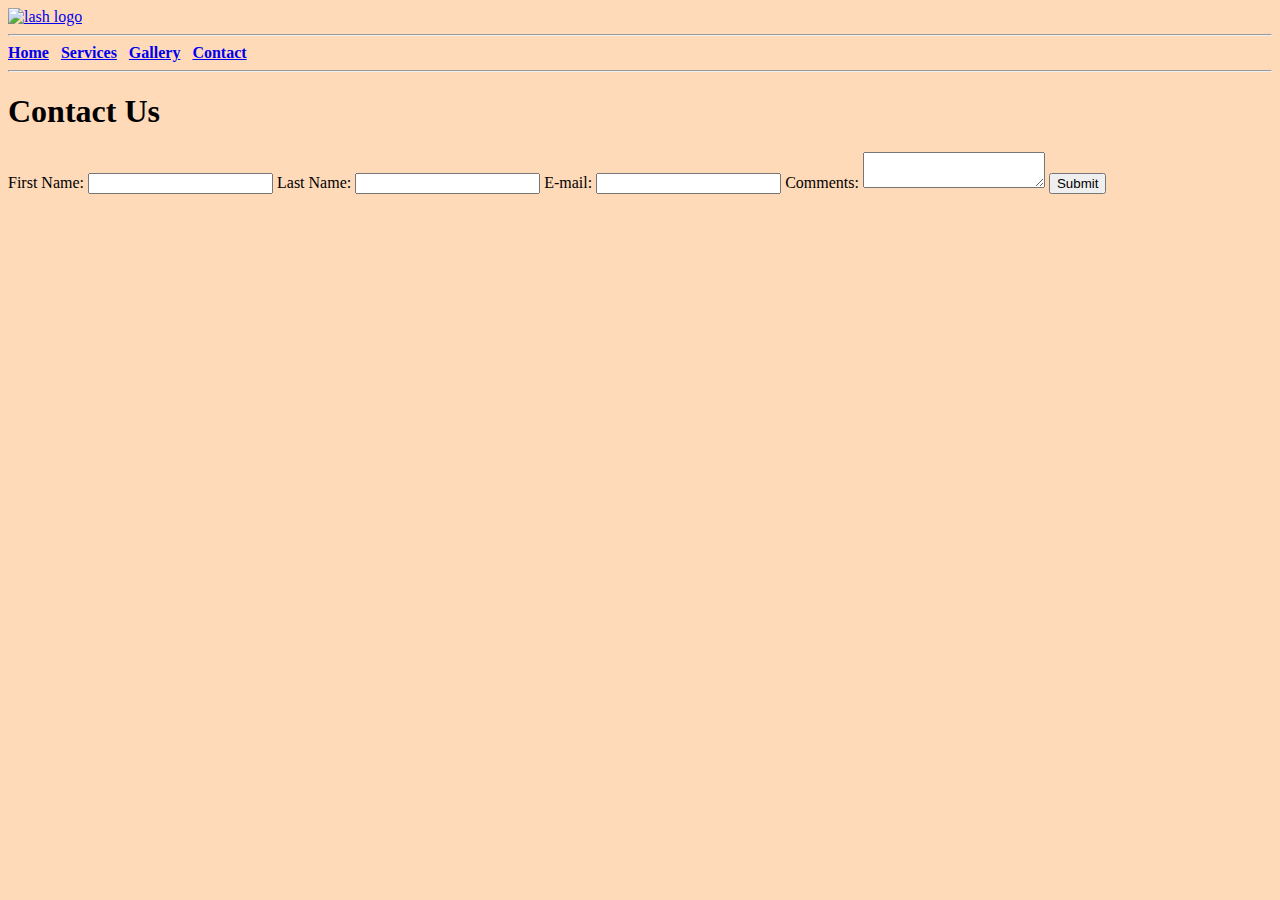
==== contact.html @ bf0013af "first" ====
<!DOCTYPE html>
<html lang="en">
<head>
    <meta charset="utf-8">
    <title>Final Project</title>
    <link rel="stylesheet" href="style.css">
    <link rel="preconnect" href="https://fonts.googleapis.com">
    <link rel="preconnect" href="https://fonts.gstatic.com" crossorigin>
    <link href="https://fonts.googleapis.com/css2?family=Dongle:wght@300&family=Poppins:wght@300;500&display=swap" rel="stylesheet">
    </head>
    <body class="body">
        <header class="contactheader">
        <a href="home.html"><img src="img/logoeye.pdf" alt= "lash logo" width="100" height="auto"></a>
        </header>
        <nav>
            <hr>
            <div class="navbar">
              <b><a href="home.html">Home</a> &nbsp; <a href="services.html">Services</a> &nbsp; <a
                  href="gallery.html">Gallery</a> &nbsp; <a href="Contact.html">Contact</a></b>
              </div>
            <hr>
          </nav>
          <section class="contactform">
              <h1>Contact Us</h1>
              <form>
                <label for="firstName">First Name:</label>
                <input type="text" name="firstName" id="firstName">
                <label for="lastName">Last Name:</label>
                <input type="text" name="lastName" id="lastName">
                <label for="Email">E-mail:</label>
                <input type="text" name="myEmail" id="myEmail">
                <label for="myComments">Comments:</label>
                <textarea name="myComments" id="myComments"
                  rows="2" cols="20"></textarea>
                <input type="submit" value="Submit">
               </form>
          </section>














</body>
---- style.css ----
.homeheader{

}
.navbar{

}
.about{
    width: 100%;
    padding: 78px 0px;
    z-index: 1000;

}
.aboutme{
    width: 550px;
    height: 100%;
    justify-content: center;
    position: absolute;
    left: 0;
}
.about .aboutme h2{
    text-align: center;
    margin-top: 20px;
    font-size: 40px;
    font-family: 'Poppins', sans-serif;
}
.about .aboutme p{
    text-align: left;
    font-size: 18px;
    font-family: 'Poppins', sans-serif;
    line-height: 1.8;
    padding-left: 100px;
}
.photos{
   
    float:right;
    clear:right;
    margin-left:20px;
    padding-right: 100px;
    
}
.gallery{
    padding: 50px 100px 0px;
}
.column{
    width: 33.33%;
    min-height: 250px;
    float: left;
}
.wrapper{
    margin: 30px;
    box-shadow: rgb(38, 57, 77) 0px 20px 30px -10px;
}
.wrapper img{
    width: 100%;
}
.body{
    background-color: peachpuff;
}
.testimonials{
    padding: 0 60px;
    margin: 50px auto;
    width: 1300px;
    position: relative;
    bottom: 0;
    top: 600px;
    z-index: 500;
  

}
.testimonials h2{
    font-size: 40px;
    font-weight: 700;
    text-align: right;
    position: relative;
    margin-bottom: 0px;
    padding-bottom: 15px;
}
.testimonials h2::after{
    content: "";
    position: absolute;
    height: 3px;
    width: 170px;
    bottom: 0;
    left: 50%;
    justify-content: space-around;
}
.content{
    display: flex;
    justify-content: space-between;
    text-align: center;
    margin-top: 100px;
}
.card{
    padding: 60px;
}
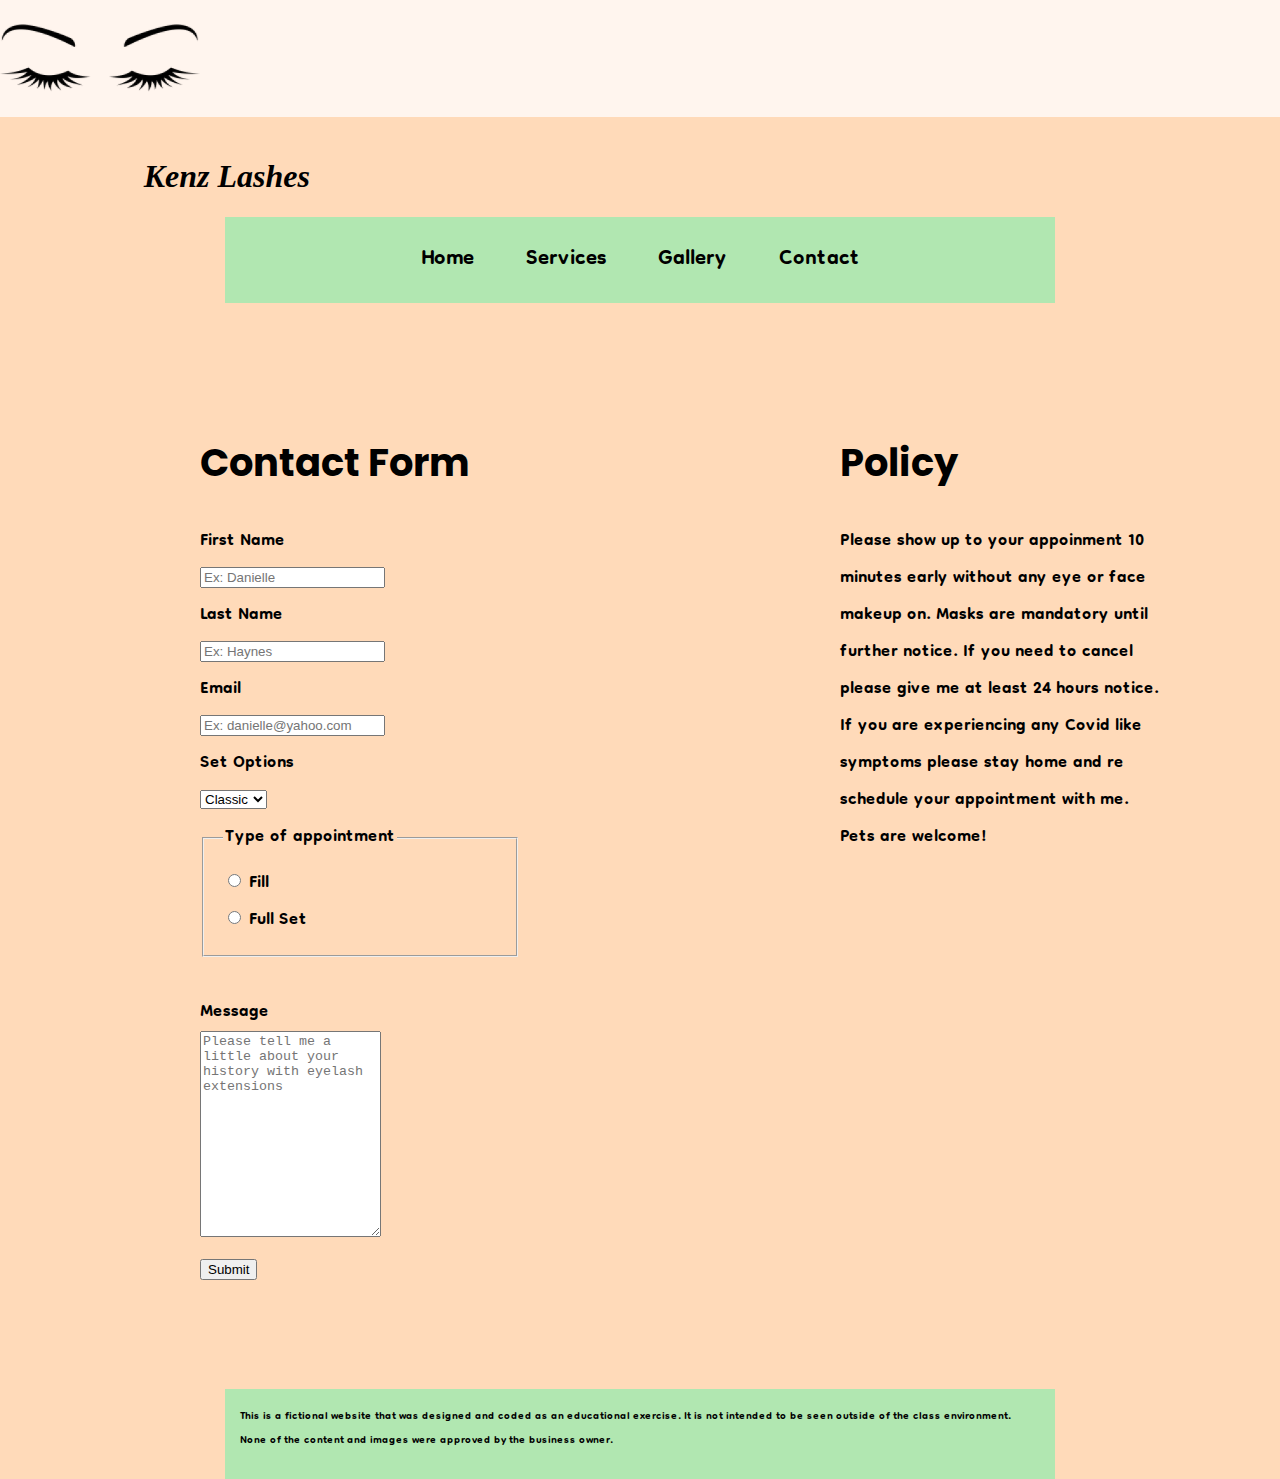
==== commit 7ae1bbcb: "update" ====
--- a/contact.html
+++ b/contact.html
@@ -7,46 +7,61 @@
     <link rel="preconnect" href="https://fonts.googleapis.com">
     <link rel="preconnect" href="https://fonts.gstatic.com" crossorigin>
     <link href="https://fonts.googleapis.com/css2?family=Dongle:wght@300&family=Poppins:wght@300;500&display=swap" rel="stylesheet">
-    </head>
+  </head>
     <body class="body">
-        <header class="contactheader">
-        <a href="home.html"><img src="img/logoeye.pdf" alt= "lash logo" width="100" height="auto"></a>
+        <header class="header">
+        <a href="index.html"><img src="img/logoeye.png" alt= "lash logo" width="200" height="auto"></a>
+        <h1>Kenz Lashes</h1>
         </header>
         <nav>
-            <hr>
             <div class="navbar">
-              <b><a href="home.html">Home</a> &nbsp; <a href="services.html">Services</a> &nbsp; <a
-                  href="gallery.html">Gallery</a> &nbsp; <a href="Contact.html">Contact</a></b>
+              <b><a href="index.html">Home</a> &nbsp; <a href="services.html">Services</a> &nbsp; <a
+                  href="gallery.html">Gallery</a> &nbsp; <a href="contact.html">Contact</a></b>
               </div>
-            <hr>
           </nav>
-          <section class="contactform">
-              <h1>Contact Us</h1>
-              <form>
-                <label for="firstName">First Name:</label>
-                <input type="text" name="firstName" id="firstName">
-                <label for="lastName">Last Name:</label>
-                <input type="text" name="lastName" id="lastName">
-                <label for="Email">E-mail:</label>
-                <input type="text" name="myEmail" id="myEmail">
-                <label for="myComments">Comments:</label>
-                <textarea name="myComments" id="myComments"
-                  rows="2" cols="20"></textarea>
+          <div class="container">
+          <div class="contactform">
+            <h2>Contact Form</h2>
+            <form>
+              <label for="fname">First Name<br></label>
+              <input type="text" id="fname" name="firstname" placeholder="Ex: Danielle">
+          <br>
+              <label for="lname">Last Name<br></label>
+              <input type="text" id="lname" name="lastname" placeholder="Ex: Haynes">
+          <br>
+              <label for="email">Email <br><span class="label-required"></span></label>
+              <input type="email" id="email" name="email" placeholder="Ex: danielle@yahoo.com" required>
+          <br>
+              <label for="options">Set Options</label>
+              <br>
+              <select id="options" name="options">
+                <option value="classic">Classic</option>
+                <option value="hybrid">Hybrid</option>
+                <option value="volume">Volume</option>
+              </select>
+          <br>
+              <fieldset>
+                <legend>Type of appointment</legend>
+                <input type="radio" id="cfill" name="term" value="Fill">
+                <label for="cfill">Fill</label><br>
+                <input type="radio" id="fset" name="term" value="Full Set">
+                <label for="fset">Full Set</label><br>
+              </fieldset>
+          <br>
+              <label for="message">Message<br></label>
+              <textarea class="textarea" id="message" name="message" placeholder="Please tell me a little about your history with eyelash extensions" style="height:200px"></textarea>
+          <br>
                 <input type="submit" value="Submit">
-               </form>
-          </section>
-
-
-
-
-
-
-
-
-
-
-
-
-
-
+            </form>
+          </div>
+            <div class="contactform">
+              <h2>Policy</h2>
+              <p>Please show up to your appoinment 10 minutes early without any eye or face makeup on. Masks are mandatory until further notice. If you need to cancel please give me at least 24 hours notice. If you are experiencing any Covid like symptoms please stay home and re schedule your appointment with me. Pets are welcome!</p>
+            </div>
+        </div>
+            <footer>
+              <div class="footer">
+                  <p>This is a fictional website that was designed and coded as an educational exercise. It is not intended to be seen outside of the class environment. None of the content and images were approved by the business owner.</p>
+              </div>
+                  </footer>
 </body>--- a/style.css
+++ b/style.css
@@ -1,13 +1,20 @@
-.homeheader{
-
-}
-.navbar{
+
+/*home screen*/
+.header{
+    background-color: seashell ;
+}
+h1{
+ float:right;
+ padding-right: 970px;
+ padding-top: 20px;
+ font-style: italic;
 
 }
 .about{
     width: 100%;
     padding: 78px 0px;
     z-index: 1000;
+
 
 }
 .aboutme{
@@ -25,8 +32,9 @@
 }
 .about .aboutme p{
     text-align: left;
-    font-size: 18px;
-    font-family: 'Poppins', sans-serif;
+    font-size: 1.6rem;
+    font-family: 'Dongle', sans-serif;
+    font-weight: 900;
     line-height: 1.8;
     padding-left: 100px;
 }
@@ -38,6 +46,7 @@
     padding-right: 100px;
     
 }
+/*gallery screen*/
 .gallery{
     padding: 50px 100px 0px;
 }
@@ -55,41 +64,144 @@
 }
 .body{
     background-color: peachpuff;
-}
-.testimonials{
-    padding: 0 60px;
-    margin: 50px auto;
-    width: 1300px;
-    position: relative;
-    bottom: 0;
-    top: 600px;
-    z-index: 500;
-  
-
-}
-.testimonials h2{
-    font-size: 40px;
-    font-weight: 700;
-    text-align: right;
-    position: relative;
-    margin-bottom: 0px;
-    padding-bottom: 15px;
-}
-.testimonials h2::after{
-    content: "";
-    position: absolute;
-    height: 3px;
-    width: 170px;
-    bottom: 0;
-    left: 50%;
-    justify-content: space-around;
+    margin: 0px;
+}
+/*home screen testimonials*/
+.content h3{
+    font-family: 'Poppins', sans-serif;
 }
 .content{
     display: flex;
+    padding-left: 200px;
+    padding-right: 200px;
     justify-content: space-between;
     text-align: center;
-    margin-top: 100px;
+    margin-top: 700px;
+    background-color: seashell ;
+}
+.content h2{
+    display: flex;
+    justify-content: space-around;
+    font-family: 'Poppins', sans-serif;
+    }
+.content p{
+    font-family: 'Dongle', sans-serif;
+    font-weight: 900;
+    font-size: 1.4rem;
+
 }
 .card{
-    padding: 60px;
-}+    padding: 50px;
+}
+/*nav bar for all pages*/
+.navbar{
+    display: flex;
+    justify-content: space-evenly;
+    width: 800px;
+    margin: auto;
+    padding: 0 15px;
+    background-color: rgb(177, 231, 177);
+}
+.navbar a{
+    font-size: 2rem;
+    padding: 20px;
+    text-decoration: none;
+    font-family: 'Dongle', sans-serif;
+    color: black;
+    display: inline-block;
+}
+/*contact form*/
+.contactform{
+    width: 50%;
+    float: left;
+    padding: 100px;
+    padding-right: 50px;
+    border: none;
+    max-width: 800px;
+    margin: 100px;
+    margin-right: 50px;
+    margin-top: 0px;
+    margin-bottom: 0px;
+    font-size: 1.6rem;
+    font-family: 'Dongle', sans-serif;
+    font-weight: 900;
+   
+}
+
+}
+.contactform fieldset{
+    border: 0;
+}
+.contactform h2{
+    font-family: 'Poppins', sans-serif;
+}
+.container{
+    display: grid;
+    grid-template-columns: 1fr 1fr;
+   
+}
+
+/*services page*/
+.columns{
+    max-width: 900px;
+    margin: 0 auto;
+    display: grid;
+    grid-template-columns: 1fr 1fr;
+    gap: 2rem;
+    align-items: center;
+    font-family: 'Dongle', sans-serif;
+    font-weight: 900;
+    font-size: 1.6rem;
+}
+/*table on contact form*/
+caption {
+    font-size: 2em;
+    font-weight: bold;
+    text-align: left;
+    padding: 10px 0;
+    padding-left: 590px;
+  }
+  table{
+      padding-top: 30px;
+      padding-bottom: 50px;
+      padding-left: 300px;
+      text-align: left;
+      font-family: 'Poppins', sans-serif;
+  }
+  td,
+  th {
+    border: 1px solid #ddd;
+    padding: 8px;
+  }
+  
+  th {
+    padding-top: 12px;
+    padding-bottom: 12px;
+    text-align: left;
+    background-color: rgb(156, 218, 156);
+    color: black;
+  }
+  
+  tbody tr:hover {
+    background-color: #ddd;
+  }
+  
+  tfoot {
+    font-size: 0.8em;
+    font-style: italic;
+    text-align: center;
+    background-color: #c5c5c5;
+  }
+
+  .footer{
+    display: flex;
+    justify-content: space-evenly;
+    width: 800px;
+    height: 90px;
+    margin: auto;
+    padding: 0 15px;
+    background-color: rgb(177, 231, 177);
+    font-family: 'Dongle',sans-serif;
+    font-weight: 600;
+    font-size: 1rem;
+  }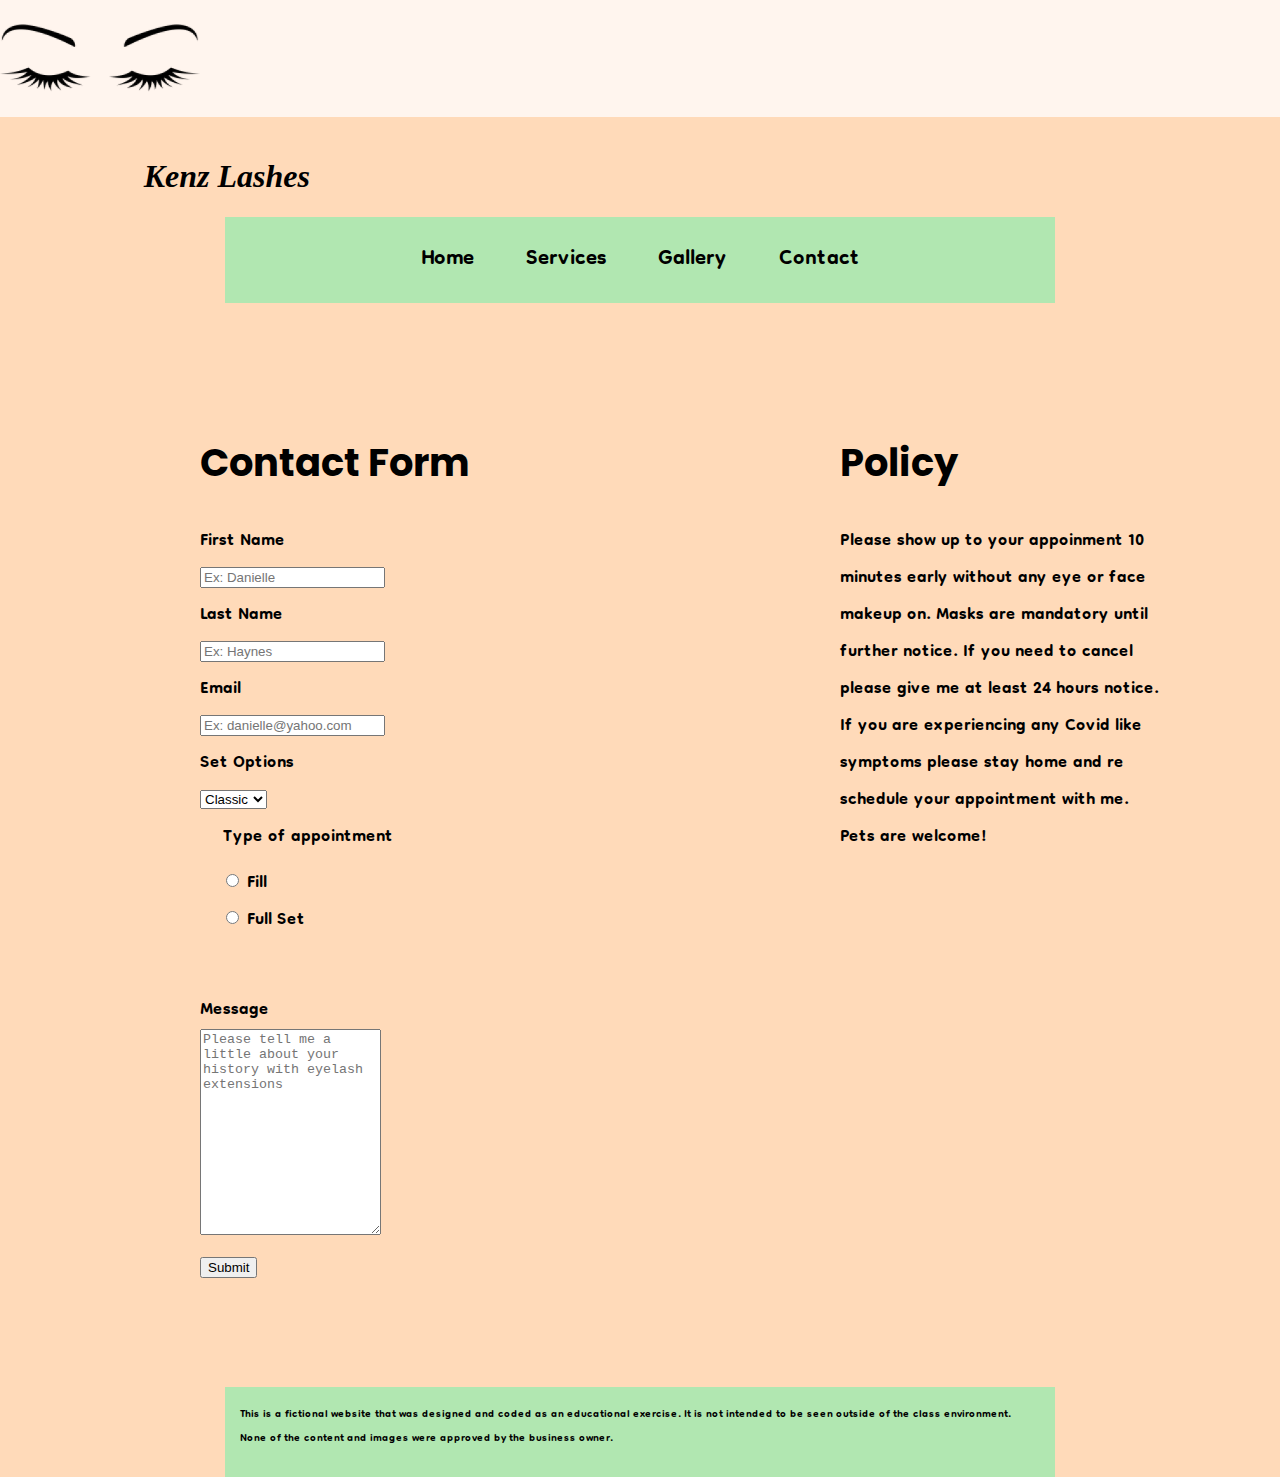
==== commit 757a6591: "update" ====
--- a/contact.html
+++ b/contact.html
@@ -20,7 +20,7 @@
               </div>
           </nav>
           <div class="container">
-          <div class="contactform">
+          <div class="contactform"> <!--different form controld all below for the contact form-->
             <h2>Contact Form</h2>
             <form>
               <label for="fname">First Name<br></label>
--- a/style.css
+++ b/style.css
@@ -8,14 +8,11 @@
  padding-right: 970px;
  padding-top: 20px;
  font-style: italic;
-
 }
 .about{
     width: 100%;
     padding: 78px 0px;
     z-index: 1000;
-
-
 }
 .aboutme{
     width: 550px;
@@ -125,9 +122,6 @@
     font-size: 1.6rem;
     font-family: 'Dongle', sans-serif;
     font-weight: 900;
-   
-}
-
 }
 .contactform fieldset{
     border: 0;
@@ -137,8 +131,7 @@
 }
 .container{
     display: grid;
-    grid-template-columns: 1fr 1fr;
-   
+    grid-template-columns: 1fr 1fr;   
 }
 
 /*services page*/
